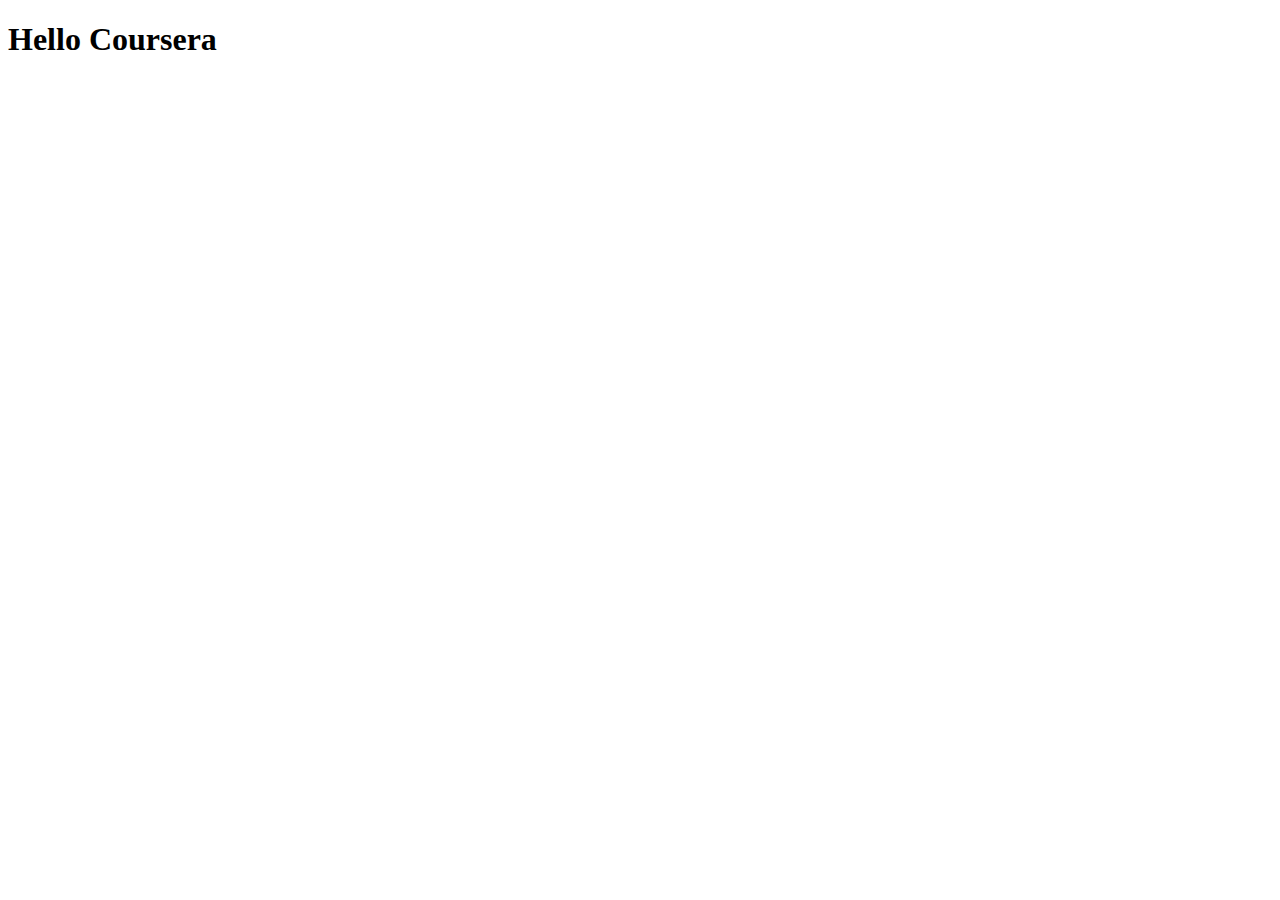
==== coursera_mod2/index.html @ 0e8f8c04 "My first page" ====
<!DOCTYPE html>
<html lang="en">

<head>
  <meta charset="UTF-8">
  <meta name="viewport" content="width=device-width, initial-scale=1.0">
  <title>Hello Coursera</title>
</head>

<body>
  <h1>Hello Coursera</h1>
</body>

</html>
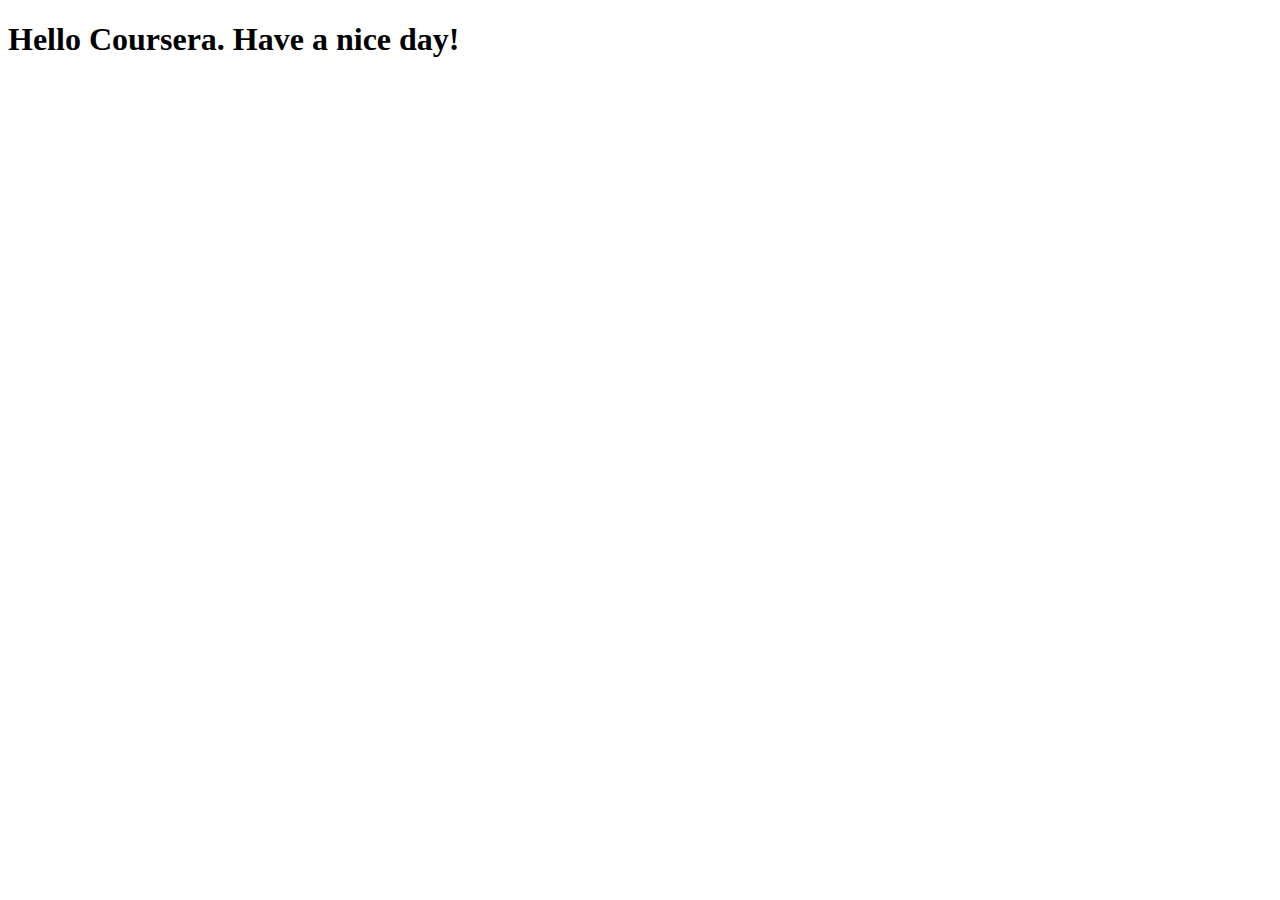
==== commit f5f7a0aa: "small addition to page" ====
--- a/coursera_mod2/index.html
+++ b/coursera_mod2/index.html
@@ -8,7 +8,7 @@
 </head>
 
 <body>
-  <h1>Hello Coursera</h1>
+  <h1>Hello Coursera. Have a nice day!</h1>
 </body>
 
 </html>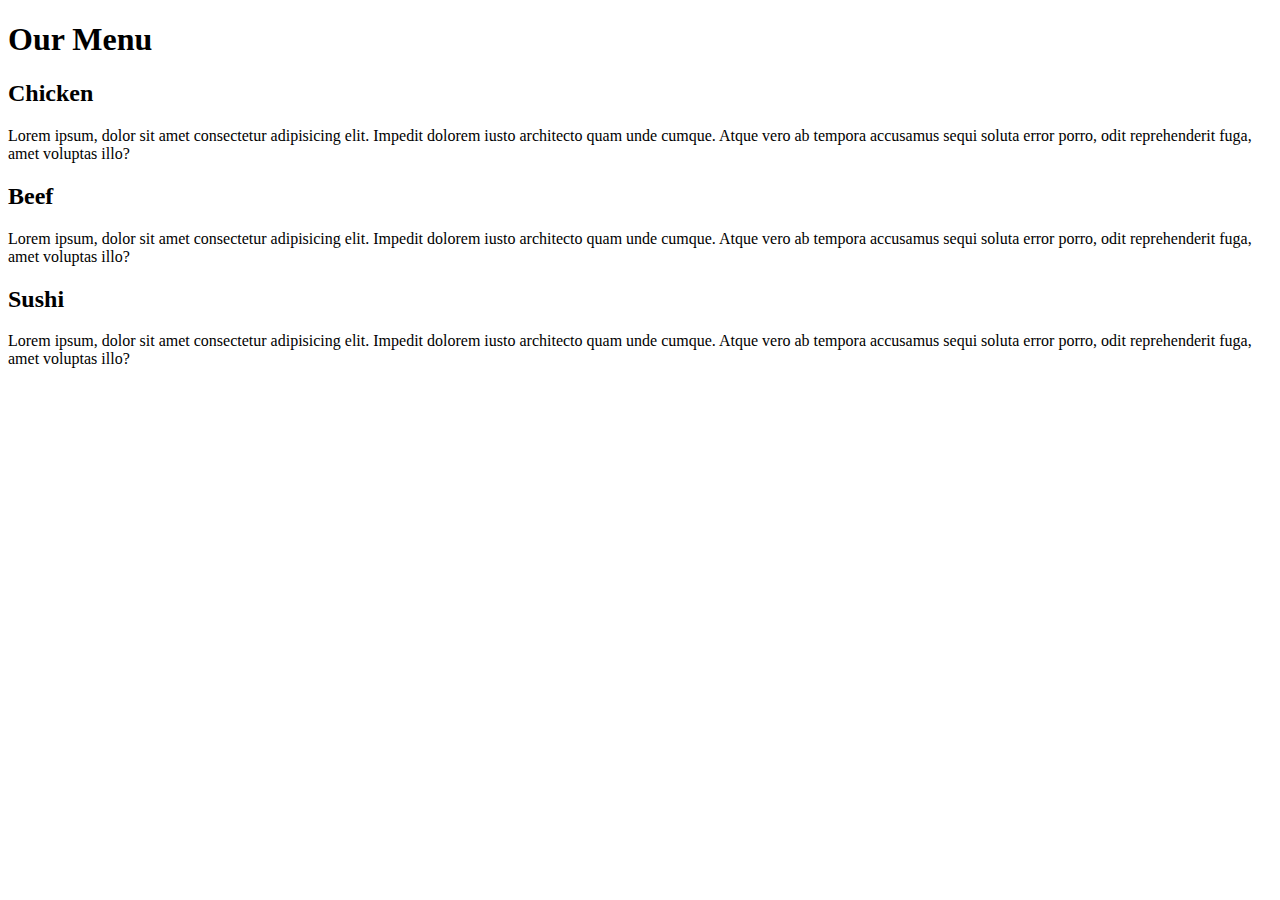
==== commit 5cd8e157: "My first upload" ====
--- a/coursera_mod2/index.html
+++ b/coursera_mod2/index.html
@@ -4,11 +4,39 @@
 <head>
   <meta charset="UTF-8">
   <meta name="viewport" content="width=device-width, initial-scale=1.0">
-  <title>Hello Coursera</title>
+  <title>Document</title>
+  <link rel="stylesheet" href="/css/styles.css">
 </head>
 
 <body>
-  <h1>Hello Coursera. Have a nice day!</h1>
+  <h1>Our Menu</h1>
+
+  <!-- CHICKEN -->
+  <div class="chicken">
+    <h2>Chicken</h2>
+    <p> Lorem ipsum, dolor sit amet consectetur adipisicing elit. Impedit dolorem iusto architecto quam unde cumque.
+      Atque
+      vero ab tempora accusamus sequi soluta error porro, odit reprehenderit fuga, amet voluptas illo?
+    </p>
+  </div>
+
+  <!-- BEEF -->
+  <div class="beef">
+    <h2>Beef</h2>
+    <p> Lorem ipsum, dolor sit amet consectetur adipisicing elit. Impedit dolorem iusto architecto quam unde cumque.
+      Atque
+      vero ab tempora accusamus sequi soluta error porro, odit reprehenderit fuga, amet voluptas illo?
+    </p>
+  </div>
+
+  <!-- SUSHI -->
+  <div class="sushi">
+    <h2>Sushi</h2>
+    <p> Lorem ipsum, dolor sit amet consectetur adipisicing elit. Impedit dolorem iusto architecto quam unde cumque.
+      Atque
+      vero ab tempora accusamus sequi soluta error porro, odit reprehenderit fuga, amet voluptas illo?
+    </p>
+  </div>
 </body>
 
 </html>